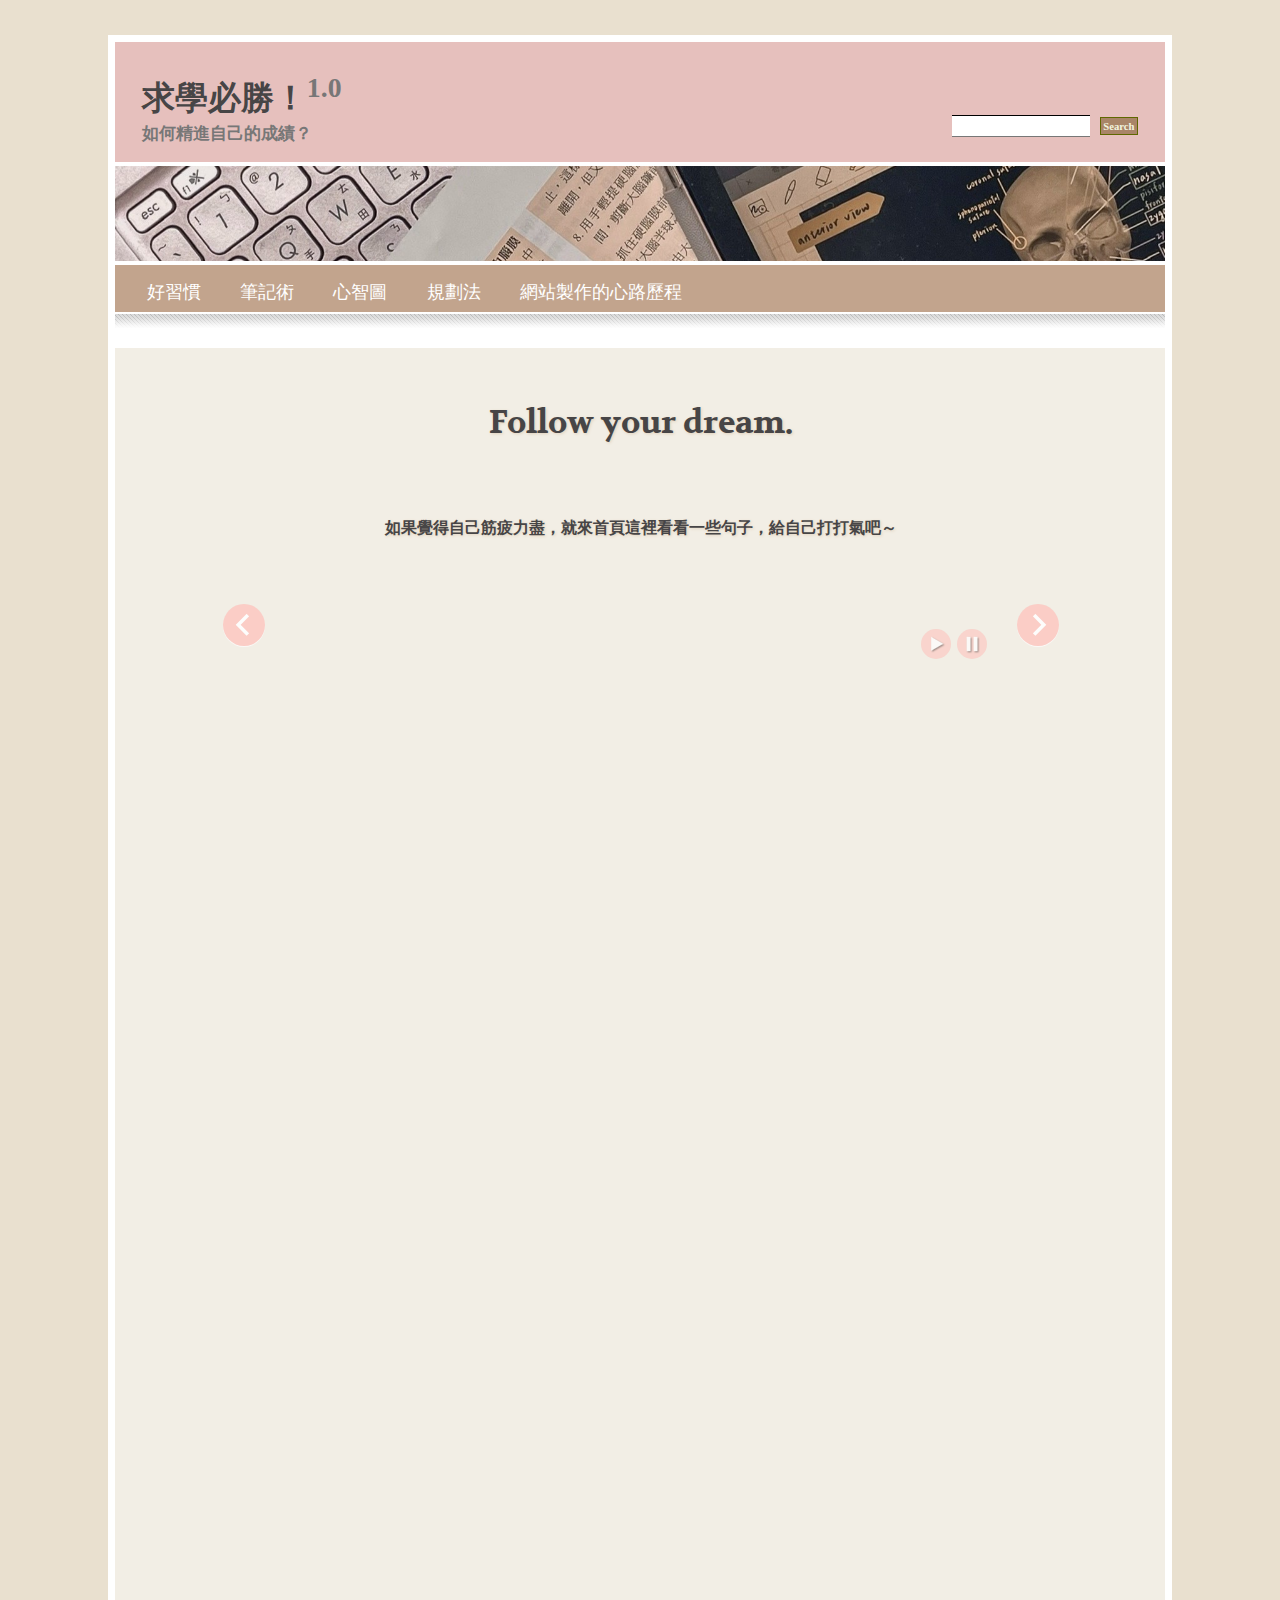
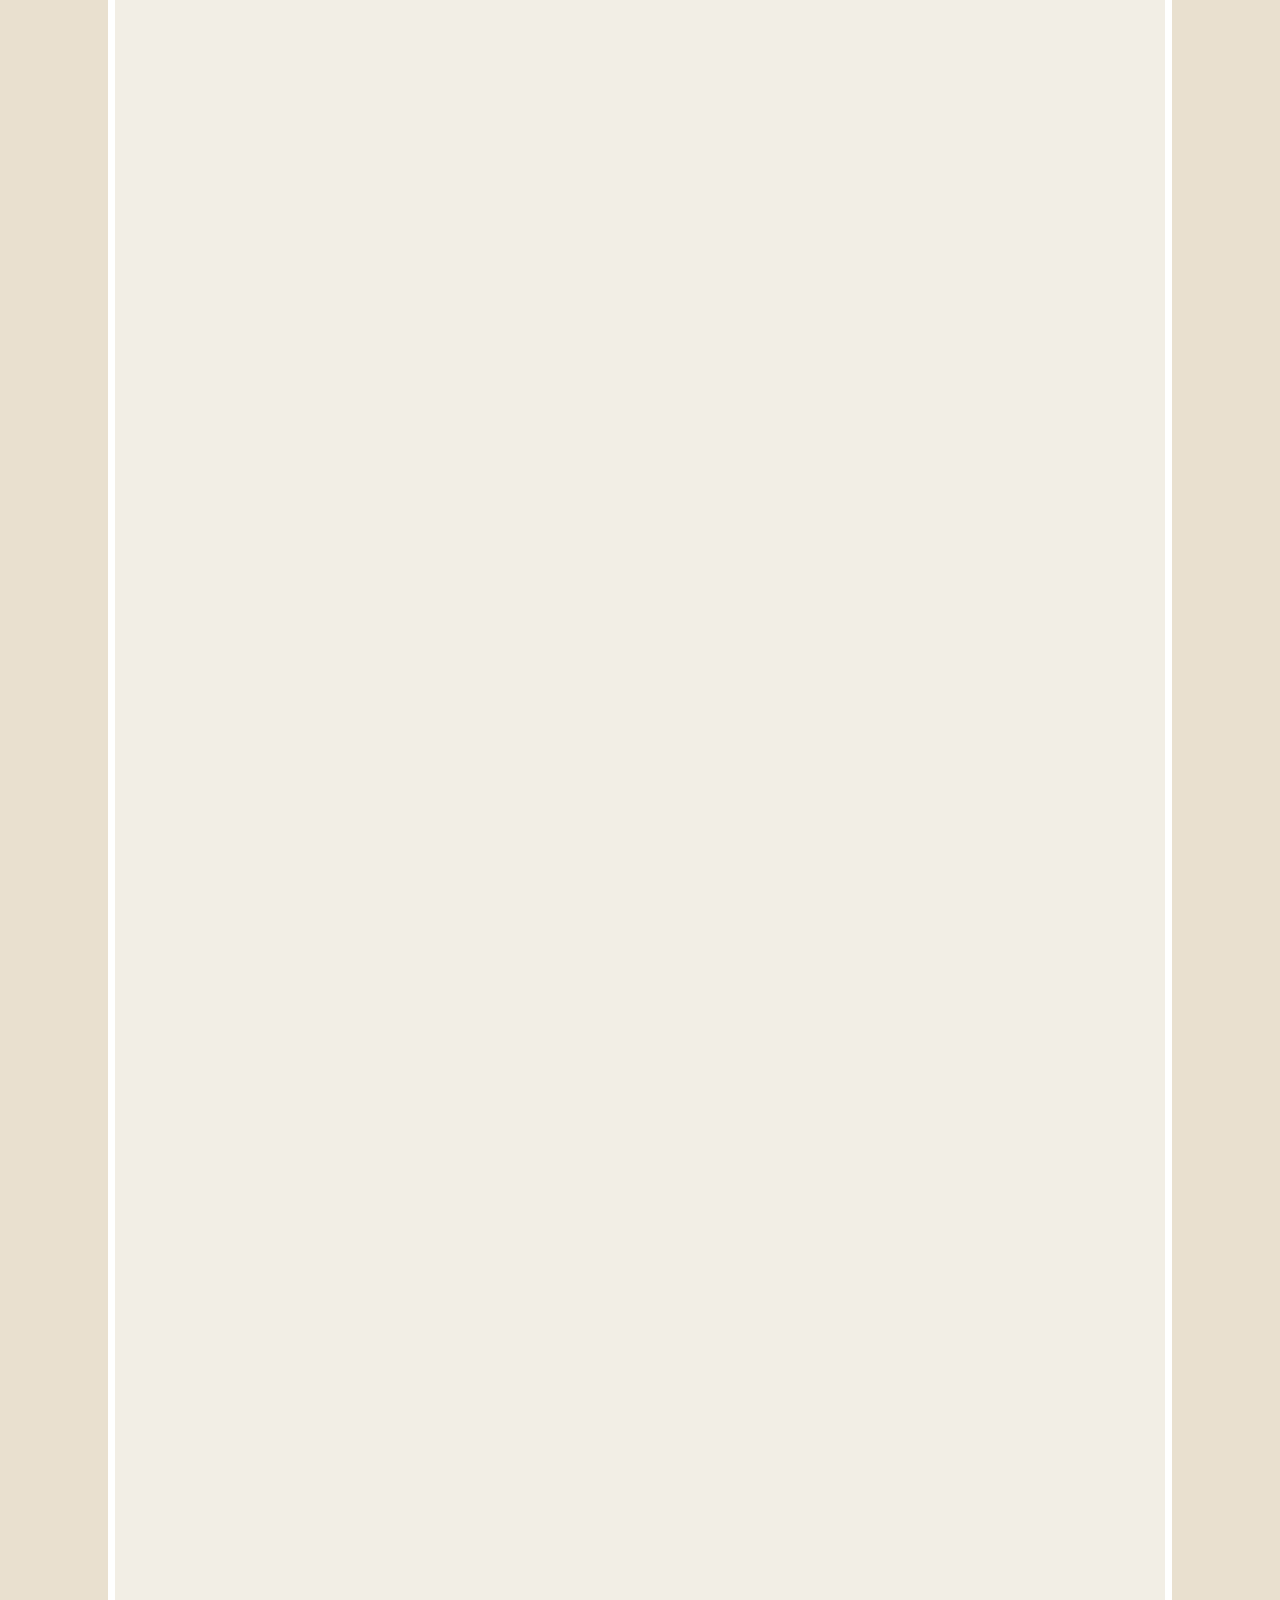
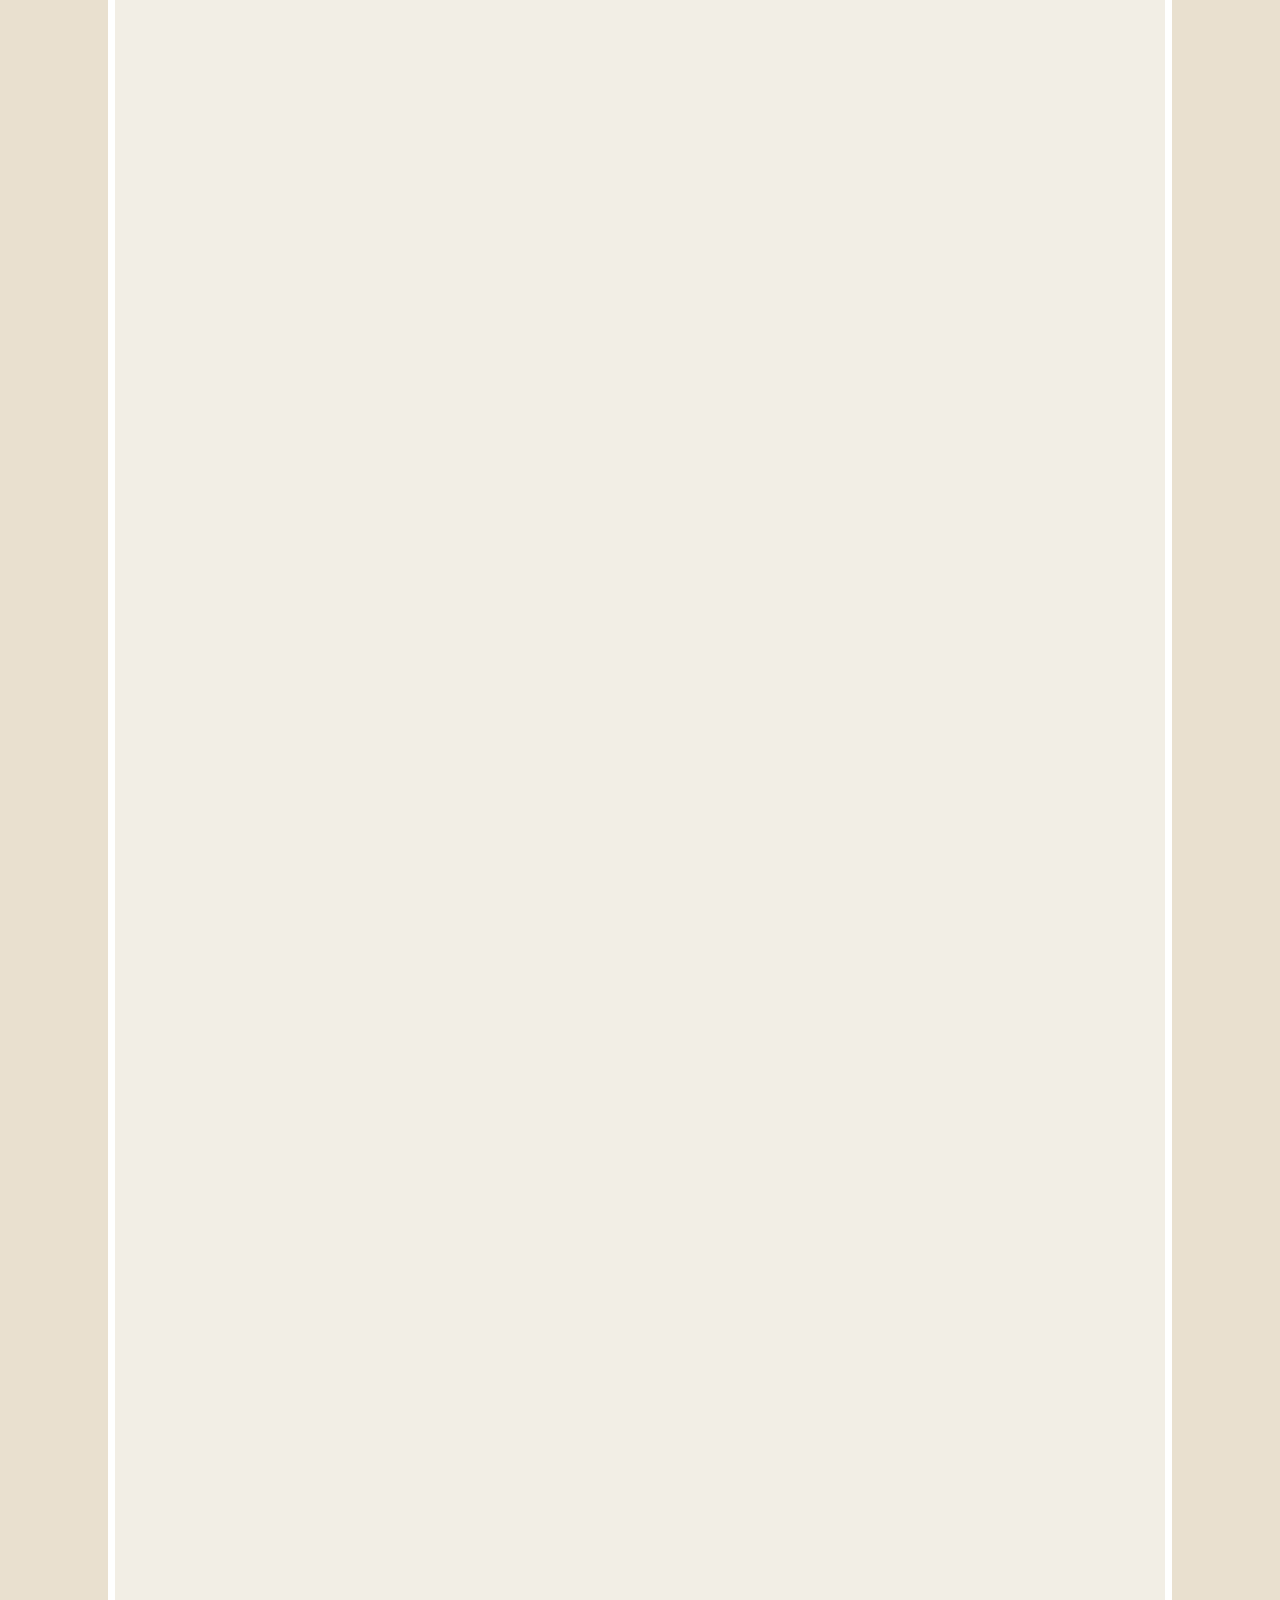
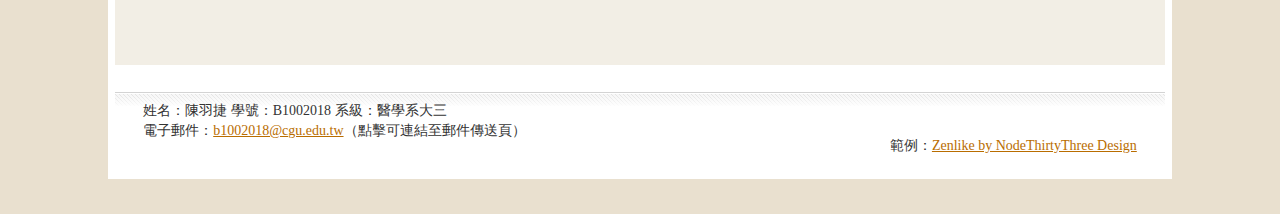
==== index.html @ 65adc923 "first" ====
<!DOCTYPE html PUBLIC "-//W3C//DTD XHTML 1.0 Strict//EN" "http://www.w3.org/TR/xhtml1/DTD/xhtml1-strict.dtd">
<!--

	zenlike1.0 by nodethirtythree design
	http://www.nodethirtythree.com

-->
<html>
<head>
<meta charset="utf-8" />
<title>zenlike1.0 by nodethirtythree</title>
<meta name="keywords" content="" />
<meta name="description" content="" />
<link rel="stylesheet" type="text/css" href="default.css" />
</head>
<body style="font-family:標楷體">

<div id="upbg"></div>

<div id="outer" color=blue>


	<div id="header">
		<div id="headercontent">
			<h1>求學必勝！<sup>1.0</sup></h1>
			<h2 font-size:20px>如何精進自己的成績？</h2>
		</div>
	</div>


	<form method="post" action="">
		<div id="search">
			<input type="text" class="text" maxlength="64" name="keywords" />
			<input type="submit" class="submit" value="Search" />
		</div>
	</form>


	<div id="headerpic"></div>

	
	<div id="menu">
		<!-- HINT: Set the class of any menu link below to "active" to make it appear active -->
		<ul>
			<li><a href="好習慣.html" target="content">好習慣</a></li>
			<li><a href="筆記術.html" target="content">筆記術</a></li>
			<li><a href="心智圖.html" target="content">心智圖</a></li>
			<li><a href="規劃法.html" target="content">規劃法</a></li>
			<li><a href="心路歷程.html" target="content">網站製作的心路歷程</a></li>
		</ul>
	</div>
	<div id="menubottom"></div>

	<div id="content">


		
	

<iframe name="content" width=100% height="4500" frameborder="0" scrolling="auto" src="JQUERY/home.html"​>​
</iframe>​

</div>
	



	<div id="footer">
			<div class="left">姓名：陳羽捷 學號：B1002018 系級：醫學系大三 <p>電子郵件：<a href="mailto:b1002018@cgu.edu.tw">b1002018@cgu.edu.tw</a>（點擊可連結至郵件傳送頁）</p></div>
			<div class="right">範例：<a href="https://www.oswd.org/design/preview/id/3559/">Zenlike by NodeThirtyThree Design</a></div>
	</div>
	
</div>

</body>
</html>
---- default.css ----
/*

	zenlike1.0 by nodethirtythree design
	http://www.nodethirtythree.com

*/

*
{
padding: 0em;
margin: 0em;
}

body
{
background: #000000 url('images/bg1.jpg');
padding: 35px 0px 35px 0px;
}

body,input
{
font-size: 10pt;
font-family: "georgia", "times new roman", serif;
color: #333333;
}

p
{
line-height: 1.5em;
margin-bottom: 1.0em;
text-align: justify;
}

a
{
color: #B96D00;
text-decoration: underline;
}

a:hover
{
text-decoration: none;
}


h3 span
{
font-weight: normal;
}

h3,h4
{
display: inline;
font-weight: bold;
background-repeat: no-repeat;
background-position: right;
}

h3
{
font-size: 1.7em;
padding-right: 34px;
background-image: url('images/db1.gif');
}

h4
{
font-size: 1.2em;
padding-right: 28px;
background-image: url('images/db2.gif');
}

.contentarea
{
padding-top: 1.3em;
}

img
{
border: solid 1px #6F5230;
}

img.left
{
position: relative;
float: left;
margin: 0em 1.8em 1.4em 0em;
}

img.right
{
position: relative;
float: right;
margin: 0em 0em 1.8em 1.8em;
}

.divider1
{
position: relative;
background: #fff url('images/border2.gif') repeat-x;
height: 14px;
margin: 2.0em 0em 1.5em 0em;
clear: both;
}

.divider2
{
position: relative;
height: 1px;
border-bottom: solid 1px #eaeaea;
margin: 2.0em 0em 2.0em 0em;
}

.post .details
{
position: relative;
top: -1.5em;
font-size: 0.8em;
color: #787878;
}

.post ul.controls
{
clear: both;
}

.post ul.controls li
{
display: inline;
font-size: 0.8em;
}

.post ul.controls li a
{
background-repeat: no-repeat;
background-position: left;
padding: 0em 1.0em 0em 20px;
}

.post ul.controls li a.printerfriendly
{
background-image: url('images/icon-printerfriendly.gif');
}

.post ul.controls li a.comments
{
background-image: url('images/icon-comments.gif');
}

.post ul.controls li a.more
{
background-image: url('images/icon-more.gif');
}

.box
{
position: relative;
background: #FDFCF6 url('images/boxbg.gif') repeat-x;
left: -1.5em;
top: -1.5em;
padding: 1.5em;
border-bottom: solid 1px #E1D2BD;
margin-bottom: 1.0em;
}

ul.linklist
{
list-style: none;
}

ul.linklist li
{
line-height: 2.0em;
}

#upbg
{
position: absolute;
top: 0px;
left: 0px;
width: 100%;
height: 275px;
background: #fff url('images/bg2.jpg') repeat-x;
z-index: 1;
}

#outer
{
z-index: 2;
position: relative;
/*
	The width value below controls the overall width of the design. By default it's set to 82%
	(so it'll take up 82% of the browser window's width). You can set it to a different percentage
	value (70%, 90%, etc.) or even a pixel value (760px, 800px, etc.) to enforce a fixed width.
*/
width: 82%;
border: solid 7px #fff;
background-color: #fff;
margin: 0 auto;
}

#header
{
position: relative;
width: 100%;
height: 9.0em;
background: #2B2B2B url('images/topbg.jpg') repeat-x;
margin-bottom: 2px;
}

#headercontent
{
position: absolute;
bottom: 0em;
padding: 0em 2.0em 1.3em 2.0em;
}

#headercontent h1
{
font-weight: bold;
color: #474546;
font-size: 2.5em;
}

#headercontent h1 sup
{
color: #777;
}

#headercontent h2
{
font-size: 1.3em;
font-weight: bold;
color: #777;
}

#search
{
position: absolute;
top: 5.5em;
right: 2.0em;
padding-right: 0.0em;
}

#search input.text
{
margin-right: 0.5em;
vertical-align: middle;
border-top: solid 1px #000000;
border-right: 0px;
border-bottom: solid 1px #777777;
border-left: 0px;
padding: 0.15em;
width: 10.0em;
}

#search input.submit
{
background: #A98568 repeat-x;
border: solid 1px #5F6800;
font-weight: bold;
padding: 0.25em;
font-size: 0.8em;
color: #F2F3DE;
vertical-align: middle;
}

#headerpic
{
position: relative;
height: 95px;
background: #fff url('images/hdrpic.jpg') no-repeat top left;
background-size: cover;
margin-top: 4px;
margin-bottom: 4px;
}

#menu
{
position: relative;
background: #C2A48D repeat-x top left;
height: 3.5em;
padding: 0em 1.0em 0em 1.0em;
margin-bottom: 2px;
}

#menu ul
{
position: absolute;
top: 1.1em;
}

#menu ul li
{
position: relative;
display: inline;
font-size:18px
}

#menu ul li a
{
padding: 0.5em 1.0em 0.9em 1.0em;
color: #fff;
text-decoration: none;
}

#menu ul li a:hover
{
text-decoration: underline;
color: #777
}

#menu ul li a:focus
{
background: #E9CEB9 repeat-x top left;
color: #474546
}

#menubottom
{
background: #F2EEE5 url('images/border1.gif') repeat-x;
height: 14px;
margin-bottom: 1.5em;
}

#content
{
background: #F2EEE5;
padding: 1.0em 1.0em 0em 1.0em;
}

#primarycontainer
{
float: left;
margin-right: -18.0em;
width: 100%;
}

#primarycontent
{
background: #F2EEE5;
margin: 1.5em 22.0em 0em 0em;
padding: 1.0em 2.0em 1.0em 2.0em
}

#secondarycontent
{
margin-top: 1.5em;
float: right;
width: 18.0em;
}

#footer
{
position: relative;
height: 5.0em;
clear: both;
padding-top: 5.0em;
background: #fff url('images/border2.gif') repeat-x 0em 2.5em;
font-size: 0.8em;
}

#footer .left
{
font-size:14px;
position: absolute;
left: 2.0em;
bottom: 1.2em;
}

#footer .right
{
font-size:14px;
position: absolute;
right: 2.0em;
bottom: 1.2em;
}
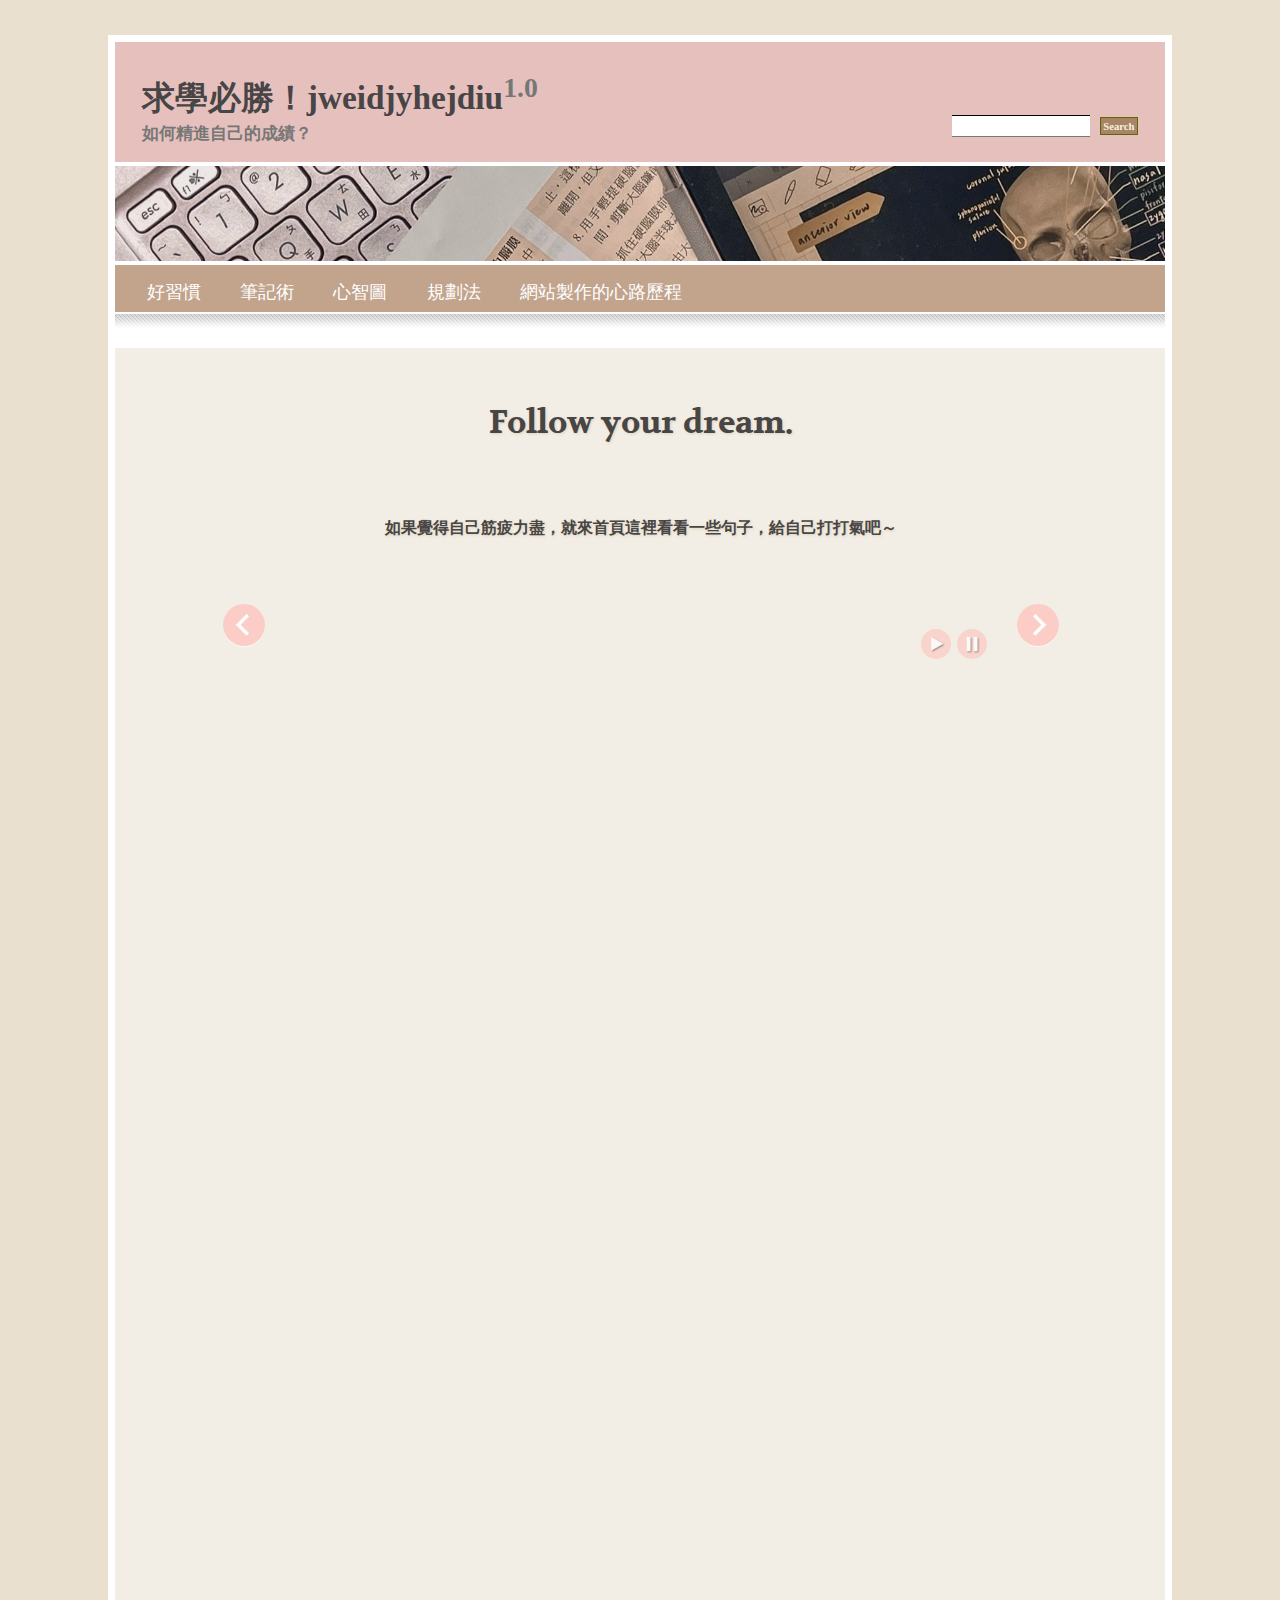
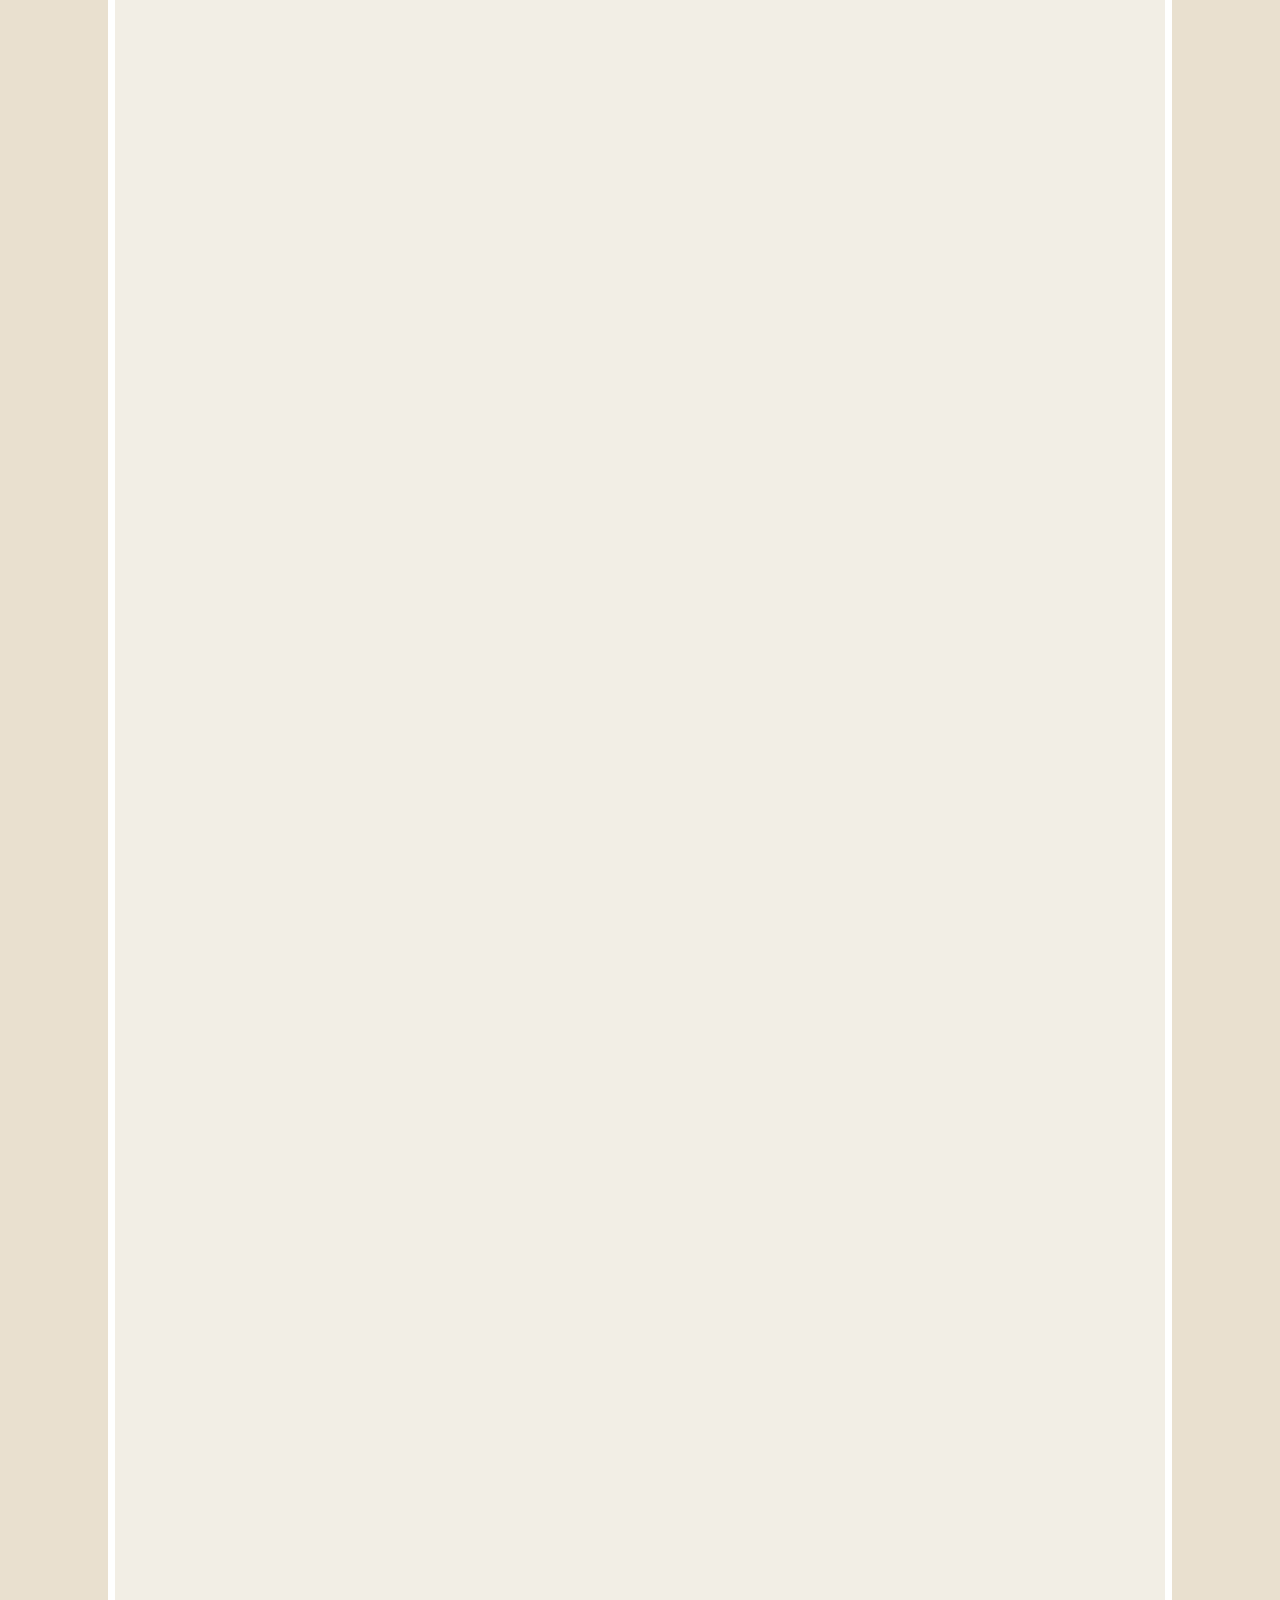
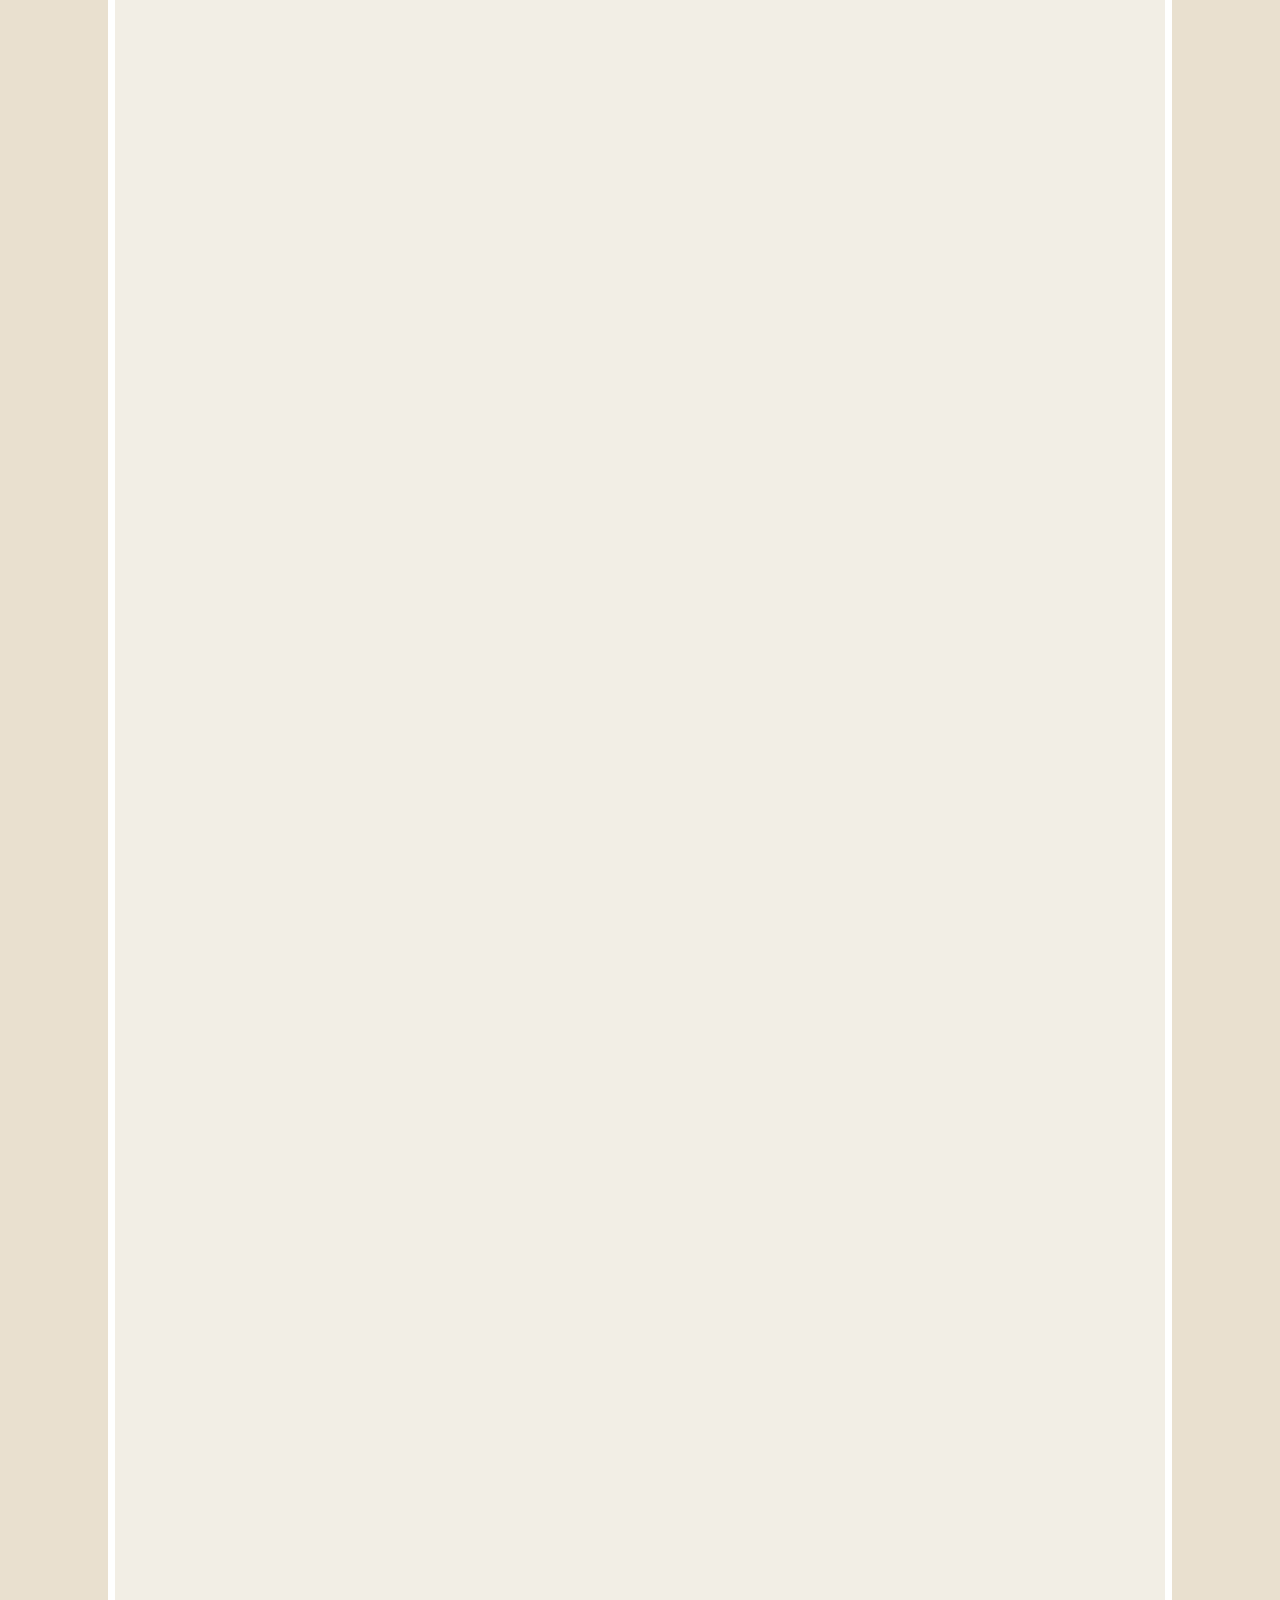
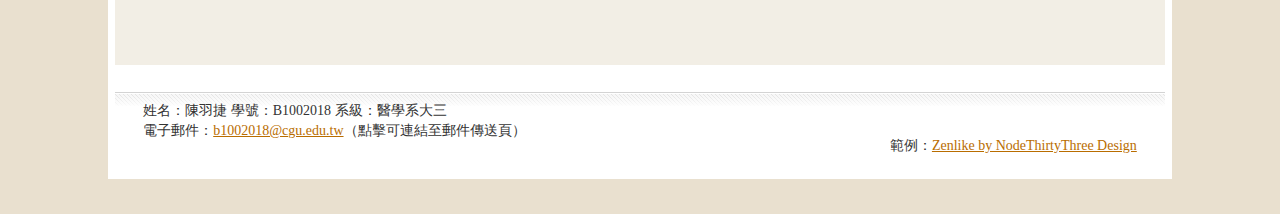
==== commit 7be676a7: "4" ====
--- a/index.html
+++ b/index.html
@@ -25,7 +25,7 @@
 
 	<div id="header">
 		<div id="headercontent">
-			<h1>求學必勝！<sup>1.0</sup></h1>
+			<h1>求學必勝！jweidjyhejdiu<sup>1.0</sup></h1>
 			<h2 font-size:20px>如何精進自己的成績？</h2>
 		</div>
 	</div>
